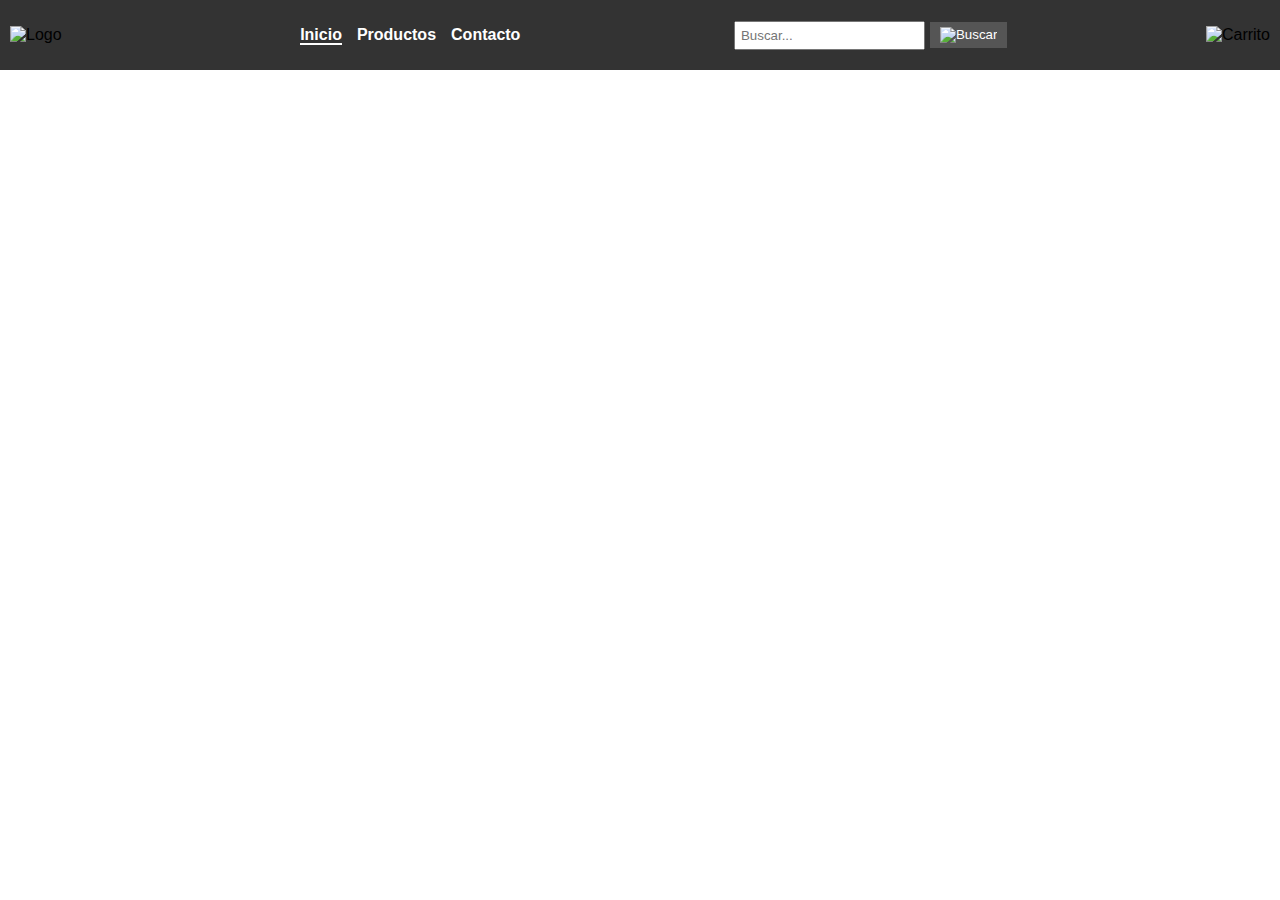
==== index.html @ 5b288c98 "first commit" ====
<!DOCTYPE html>
<html lang="en">
<head>
    <meta charset="UTF-8">
    <meta name="viewport" content="width=device-width, initial-scale=1.0">
    <link rel="stylesheet" href="css/styles.css">
    <title>Windpicks</title>
</head>
<body>
    <nav class="navbar">
        <div class="logo">
            <!-- Aquí puedes poner tu logo -->
            <img src="logo.png" alt="Logo">
        </div>
        <ul class="nav-links">
            <li><a href="#" class="active">Inicio</a></li>
            <li><a href="#">Productos</a></li>
            <li><a href="#">Contacto</a></li>
        </ul>
        <div class="search-bar">
            <!-- Input para el buscador -->
            <input type="text" placeholder="Buscar...">
            <!-- Botón o icono de búsqueda -->
            <button onclick="buscar()">
                <img src="search-icon.png" alt="Buscar">
            </button>
        </div>
        <div class="cart-icon">
            <!-- Icono de carrito -->
            <img src="cart-icon.png" alt="Carrito">
        </div>
    </nav>
    <script src="main.js"></script>
</body>
</html>
---- css/styles.css ----
body {
    margin: 0;
    font-family: Arial, sans-serif;
}

.navbar {
    background-color: #333;
    padding: 10px;
    display: flex;
    justify-content: space-between;
    align-items: center;
}

.logo img {
    height: 40px; /* Ajusta la altura según tus necesidades */
}

.nav-links {
    list-style: none;
    display: flex;
}

.nav-links li {
    margin-right: 15px;
}

.nav-links a {
    text-decoration: none;
    color: white;
    font-weight: bold;
}

.nav-links a.active {
    border-bottom: 2px solid white;
}

.search-bar {
    display: flex;
    align-items: center;
}

input {
    padding: 5px;
    margin-right: 5px;
}

button {
    background-color: #555;
    color: white;
    border: none;
    padding: 5px 10px;
    cursor: pointer;
}

.cart-icon img {
    height: 30px; /* Ajusta la altura según tus necesidades */
}
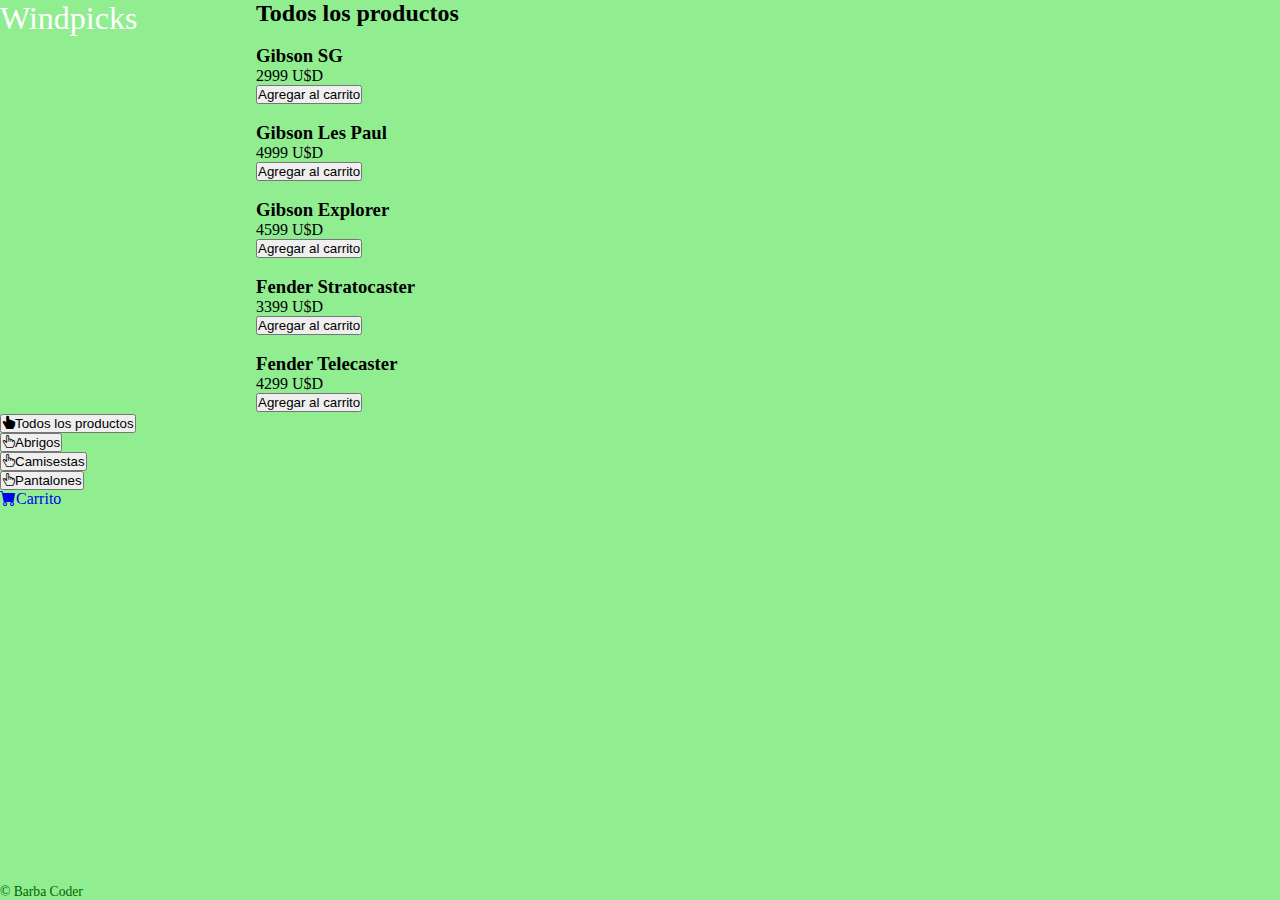
==== commit 3635fe6d: "estructura html y algunos cambios al css" ====
--- a/index.html
+++ b/index.html
@@ -4,32 +4,75 @@
     <meta charset="UTF-8">
     <meta name="viewport" content="width=device-width, initial-scale=1.0">
     <link rel="stylesheet" href="css/styles.css">
+    <link rel="stylesheet" href="https://cdn.jsdelivr.net/npm/bootstrap-icons@1.11.3/font/bootstrap-icons.min.css">
     <title>Windpicks</title>
 </head>
 <body>
-    <nav class="navbar">
-        <div class="logo">
-            <!-- Aquí puedes poner tu logo -->
-            <img src="logo.png" alt="Logo">
-        </div>
-        <ul class="nav-links">
-            <li><a href="#" class="active">Inicio</a></li>
-            <li><a href="#">Productos</a></li>
-            <li><a href="#">Contacto</a></li>
-        </ul>
-        <div class="search-bar">
-            <!-- Input para el buscador -->
-            <input type="text" placeholder="Buscar...">
-            <!-- Botón o icono de búsqueda -->
-            <button onclick="buscar()">
-                <img src="search-icon.png" alt="Buscar">
-            </button>
-        </div>
-        <div class="cart-icon">
-            <!-- Icono de carrito -->
-            <img src="cart-icon.png" alt="Carrito">
-        </div>
-    </nav>
+    <div class="wrapper">
+        <aside>
+            <header>
+                <h1 class="logo">Windpicks</h1>
+            </header>
+            <nav>
+                <ul>
+                    <li><button class="boton-menu boton-categoria activeboton-menu "><i class="bi bi-hand-index-thumb-fill"></i>Todos los productos</button></li>
+                    <li><button class="boton-menu boton-categoria"><i class="bi bi-hand-index-thumb"></i>Abrigos</button></li>
+                    <li><button class="boton-menu boton-categoria"><i class="bi bi-hand-index-thumb"></i>Camisestas</button></li>
+                    <li><button class="boton-menu boton-categoria"><i class="bi bi-hand-index-thumb"></i>Pantalones</button></li>
+                    <li><a class="boton-menu boton-carrito" href="carrito.html"><i class="bi bi-cart-fill"></i>Carrito</a></li>
+                </ul>
+            </nav>
+            <footer>
+                <p class="texto-footer">© Barba Coder</p>
+            </footer>
+        </aside>
+        <main>
+            <h2 class="titulo-principal">Todos los productos</h2>
+            <div class="contenedor-productos">
+                <div class="producto">
+                    <img src="" alt="">
+                    <div class="producto-detalles">
+                        <h3 class="producto-titulo">Gibson SG</h3>
+                        <p class="producto-precio">2999 U$D</p>
+                        <button class="producto-agregar">Agregar al carrito</button>
+                    </div>
+                </div>
+                <div class="producto">
+                    <img src="" alt="">
+                    <div class="producto-detalles">
+                        <h3 class="producto-titulo">Gibson Les Paul</h3>
+                        <p class="producto-precio">4999 U$D</p>
+                        <button class="producto-agregar">Agregar al carrito</button>
+                    </div>
+                </div>
+                <div class="producto">
+                    <img src="" alt="">
+                    <div class="producto-detalles">
+                        <h3 class="producto-titulo">Gibson Explorer</h3>
+                        <p class="producto-precio">4599 U$D</p>
+                        <button class="producto-agregar">Agregar al carrito</button>
+                    </div>
+                </div>
+                <div class="producto">
+                    <img src="" alt="">
+                    <div class="producto-detalles">
+                        <h3 class="producto-titulo">Fender Stratocaster</h3>
+                        <p class="producto-precio">3399 U$D</p>
+                        <button class="producto-agregar">Agregar al carrito</button>
+                    </div>
+                </div>
+                <div class="producto">
+                    <img src="" alt="">
+                    <div class="producto-detalles">
+                        <h3 class="producto-titulo">Fender Telecaster</h3>
+                        <p class="producto-precio">4299 U$D</p>
+                        <button class="producto-agregar">Agregar al carrito</button>
+                    </div>
+                </div>
+            </div>
+        </main>
+    </div>
+    
     <script src="main.js"></script>
 </body>
 </html>--- a/css/styles.css
+++ b/css/styles.css
@@ -1,57 +1,40 @@
-body {
+*{
     margin: 0;
-    font-family: Arial, sans-serif;
+    padding: 0;
+    box-sizing: border-box;
 }
 
-.navbar {
-    background-color: #333;
-    padding: 10px;
-    display: flex;
-    justify-content: space-between;
-    align-items: center;
+ul{
+    list-style-type: none;
 }
 
-.logo img {
-    height: 40px; /* Ajusta la altura según tus necesidades */
+a{
+    text-decoration: none;
 }
 
-.nav-links {
-    list-style: none;
-    display: flex;
+.wrapper {
+    display: grid;
+    grid-template-columns: 1fr 4fr;
+    background-color: lightgreen;
 }
 
-.nav-links li {
-    margin-right: 15px;
+aside {
+    padding: 2 rem;
+    color: white;
+    position: sticky;
+    top: 0;
+    height: 100vh;
+    display: flex;
+    flex-direction: column;
+    justify-content: space-between;
 }
 
-.nav-links a {
-    text-decoration: none;
-    color: white;
-    font-weight: bold;
+.logo {
+    font-weight: 400;
+    font-size: 1.3;
 }
 
-.nav-links a.active {
-    border-bottom: 2px solid white;
-}
-
-.search-bar {
-    display: flex;
-    align-items: center;
-}
-
-input {
-    padding: 5px;
-    margin-right: 5px;
-}
-
-button {
-    background-color: #555;
-    color: white;
-    border: none;
-    padding: 5px 10px;
-    cursor: pointer;
-}
-
-.cart-icon img {
-    height: 30px; /* Ajusta la altura según tus necesidades */
-}
+.texto-footer{
+   color: darkgreen; 
+   font-size: .85rem;
+}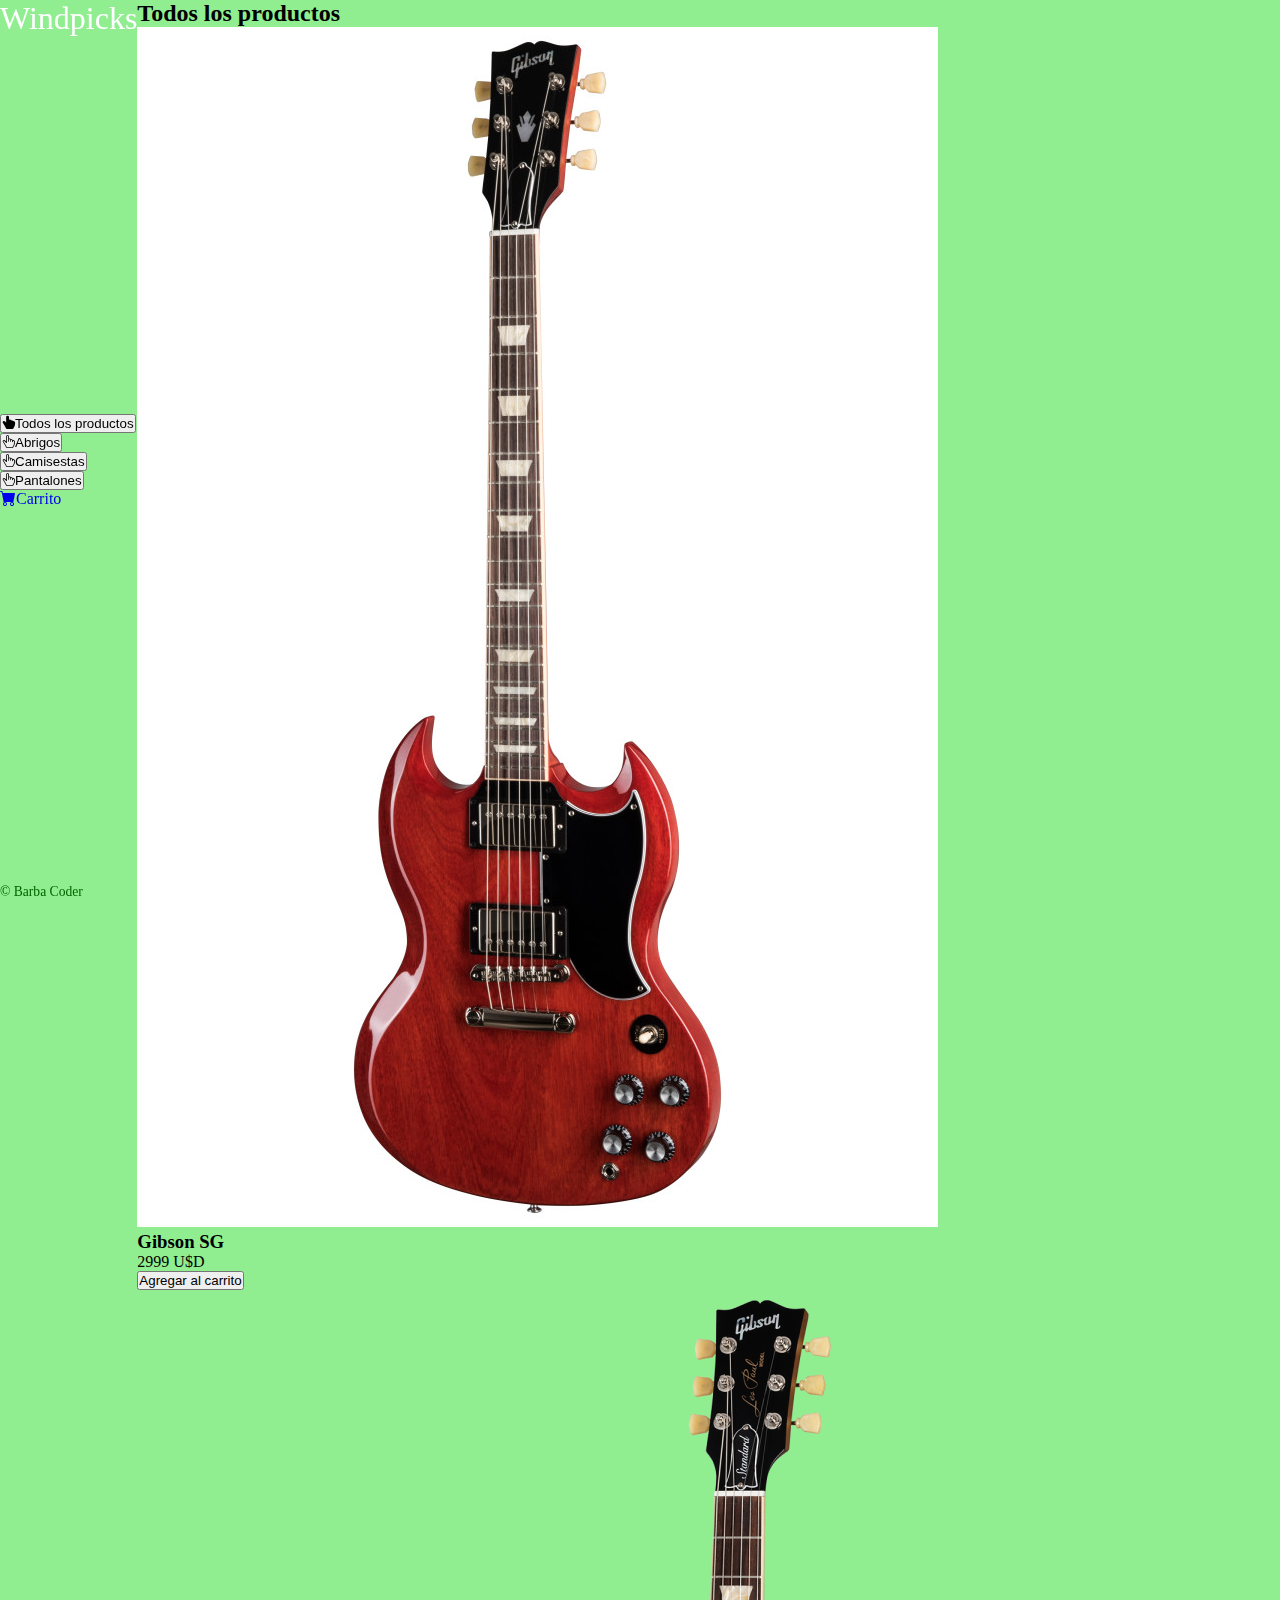
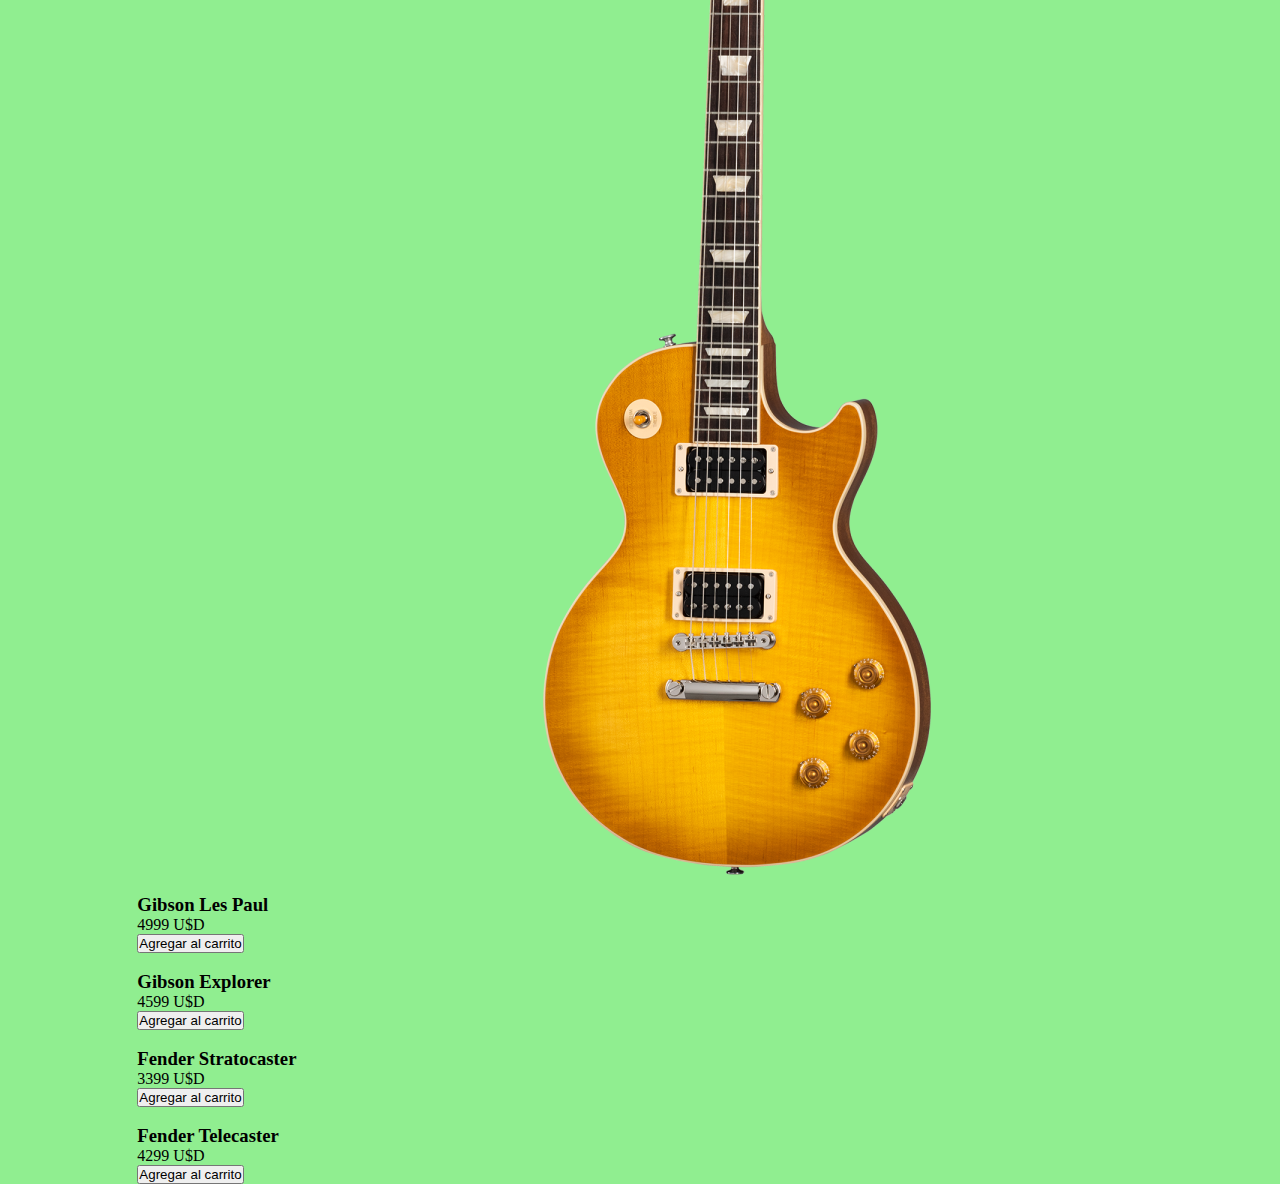
==== commit 240d5807: "imagenes" ====
--- a/index.html
+++ b/index.html
@@ -30,7 +30,7 @@
             <h2 class="titulo-principal">Todos los productos</h2>
             <div class="contenedor-productos">
                 <div class="producto">
-                    <img src="" alt="">
+                    <img src="./sources/gibsonSG.webp" alt="Gibson SG">
                     <div class="producto-detalles">
                         <h3 class="producto-titulo">Gibson SG</h3>
                         <p class="producto-precio">2999 U$D</p>
@@ -38,7 +38,7 @@
                     </div>
                 </div>
                 <div class="producto">
-                    <img src="" alt="">
+                    <img src="./sources/gibsonLP.webp" alt="Gibson Les Paul">
                     <div class="producto-detalles">
                         <h3 class="producto-titulo">Gibson Les Paul</h3>
                         <p class="producto-precio">4999 U$D</p>
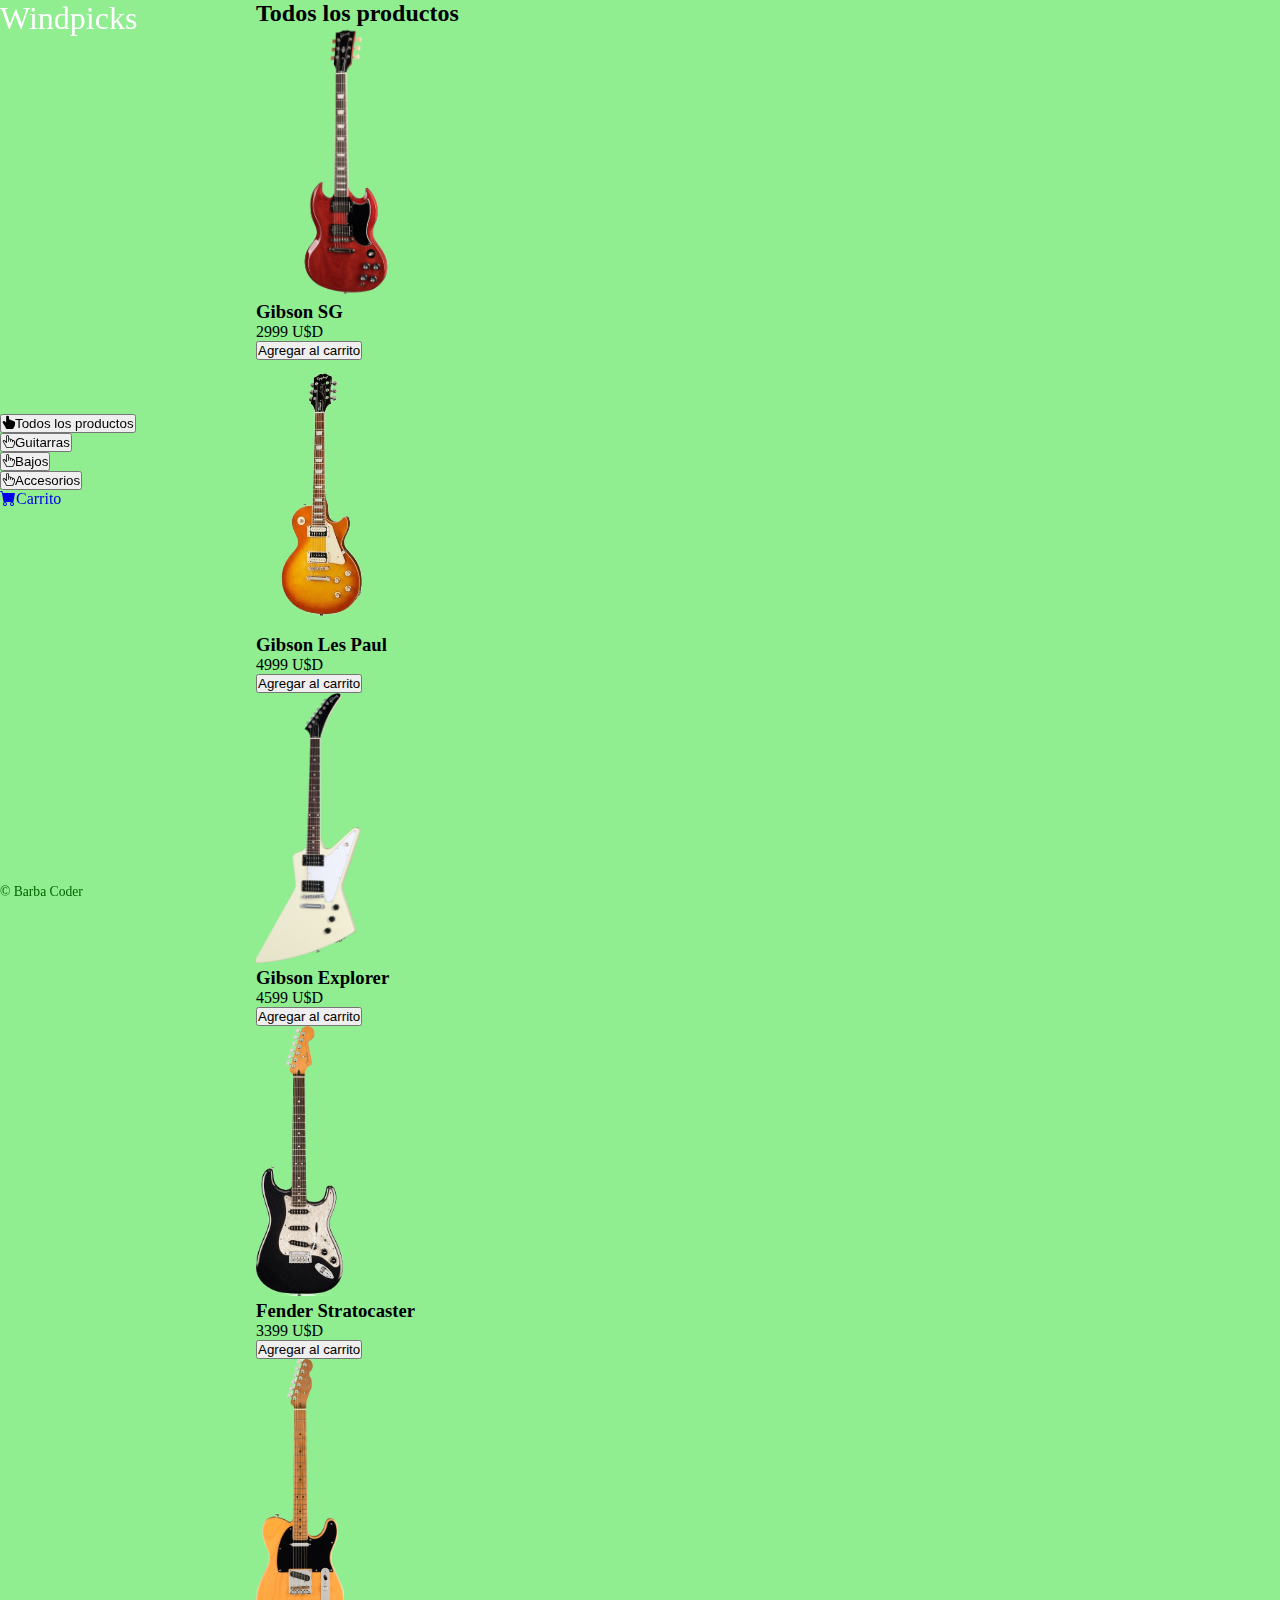
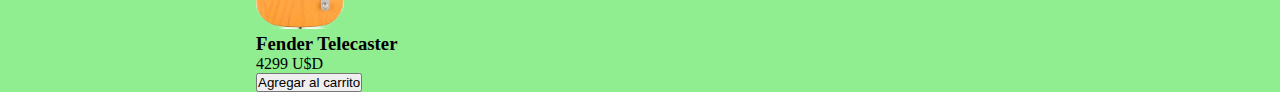
==== commit df96002e: "Imagenes y botones correctos" ====
--- a/index.html
+++ b/index.html
@@ -16,9 +16,9 @@
             <nav>
                 <ul>
                     <li><button class="boton-menu boton-categoria activeboton-menu "><i class="bi bi-hand-index-thumb-fill"></i>Todos los productos</button></li>
-                    <li><button class="boton-menu boton-categoria"><i class="bi bi-hand-index-thumb"></i>Abrigos</button></li>
-                    <li><button class="boton-menu boton-categoria"><i class="bi bi-hand-index-thumb"></i>Camisestas</button></li>
-                    <li><button class="boton-menu boton-categoria"><i class="bi bi-hand-index-thumb"></i>Pantalones</button></li>
+                    <li><button class="boton-menu boton-categoria"><i class="bi bi-hand-index-thumb"></i>Guitarras</button></li>
+                    <li><button class="boton-menu boton-categoria"><i class="bi bi-hand-index-thumb"></i>Bajos</button></li>
+                    <li><button class="boton-menu boton-categoria"><i class="bi bi-hand-index-thumb"></i>Accesorios</button></li>
                     <li><a class="boton-menu boton-carrito" href="carrito.html"><i class="bi bi-cart-fill"></i>Carrito</a></li>
                 </ul>
             </nav>
@@ -46,7 +46,7 @@
                     </div>
                 </div>
                 <div class="producto">
-                    <img src="" alt="">
+                    <img src="./sources/GibsonExplorer.webp" alt="Gibson Explorer">
                     <div class="producto-detalles">
                         <h3 class="producto-titulo">Gibson Explorer</h3>
                         <p class="producto-precio">4599 U$D</p>
@@ -54,7 +54,7 @@
                     </div>
                 </div>
                 <div class="producto">
-                    <img src="" alt="">
+                    <img src="./sources/FenderStratocaster.webp" alt="Fender Stratocaster">
                     <div class="producto-detalles">
                         <h3 class="producto-titulo">Fender Stratocaster</h3>
                         <p class="producto-precio">3399 U$D</p>
@@ -62,7 +62,7 @@
                     </div>
                 </div>
                 <div class="producto">
-                    <img src="" alt="">
+                    <img src="./sources/FenderTelecaster.webp" alt="Fender Telecaster">
                     <div class="producto-detalles">
                         <h3 class="producto-titulo">Fender Telecaster</h3>
                         <p class="producto-precio">4299 U$D</p>
--- a/css/styles.css
+++ b/css/styles.css
@@ -18,6 +18,10 @@
     background-color: lightgreen;
 }
 
+.producto img {
+    max-height: 30vh;
+    width: auto;
+}
 aside {
     padding: 2 rem;
     color: white;
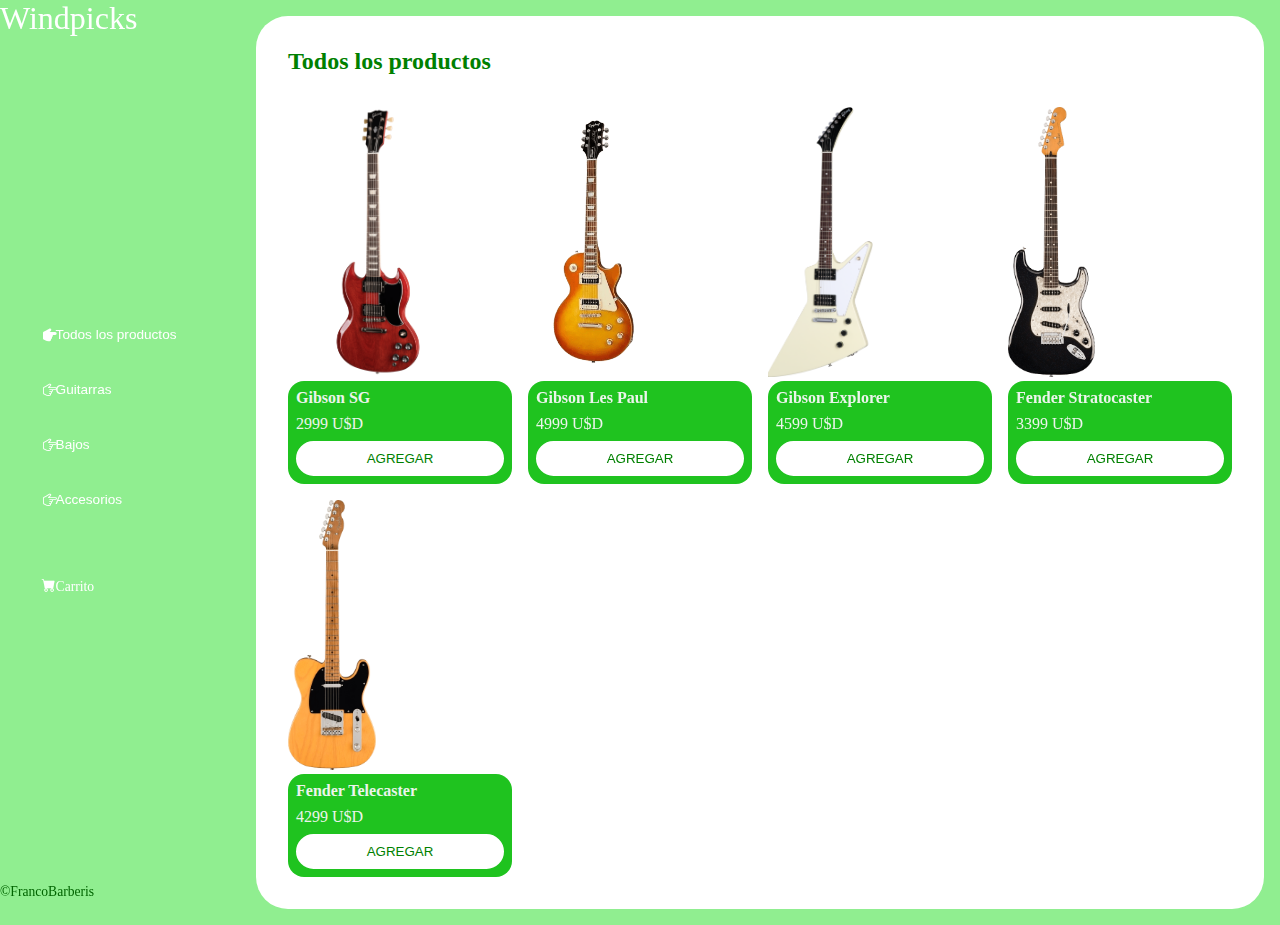
==== commit 2b9a5b84: "cambios al css" ====
--- a/index.html
+++ b/index.html
@@ -14,7 +14,7 @@
                 <h1 class="logo">Windpicks</h1>
             </header>
             <nav>
-                <ul>
+                <ul class="menu">
                     <li><button class="boton-menu boton-categoria activeboton-menu "><i class="bi bi-hand-index-thumb-fill"></i>Todos los productos</button></li>
                     <li><button class="boton-menu boton-categoria"><i class="bi bi-hand-index-thumb"></i>Guitarras</button></li>
                     <li><button class="boton-menu boton-categoria"><i class="bi bi-hand-index-thumb"></i>Bajos</button></li>
@@ -23,7 +23,7 @@
                 </ul>
             </nav>
             <footer>
-                <p class="texto-footer">© Barba Coder</p>
+                <p class="texto-footer">©FrancoBarberis </p>
             </footer>
         </aside>
         <main>
@@ -34,7 +34,7 @@
                     <div class="producto-detalles">
                         <h3 class="producto-titulo">Gibson SG</h3>
                         <p class="producto-precio">2999 U$D</p>
-                        <button class="producto-agregar">Agregar al carrito</button>
+                        <button class="producto-agregar">Agregar</button>
                     </div>
                 </div>
                 <div class="producto">
@@ -42,7 +42,7 @@
                     <div class="producto-detalles">
                         <h3 class="producto-titulo">Gibson Les Paul</h3>
                         <p class="producto-precio">4999 U$D</p>
-                        <button class="producto-agregar">Agregar al carrito</button>
+                        <button class="producto-agregar">Agregar</button>
                     </div>
                 </div>
                 <div class="producto">
@@ -50,7 +50,7 @@
                     <div class="producto-detalles">
                         <h3 class="producto-titulo">Gibson Explorer</h3>
                         <p class="producto-precio">4599 U$D</p>
-                        <button class="producto-agregar">Agregar al carrito</button>
+                        <button class="producto-agregar">Agregar</button>
                     </div>
                 </div>
                 <div class="producto">
@@ -58,7 +58,7 @@
                     <div class="producto-detalles">
                         <h3 class="producto-titulo">Fender Stratocaster</h3>
                         <p class="producto-precio">3399 U$D</p>
-                        <button class="producto-agregar">Agregar al carrito</button>
+                        <button class="producto-agregar">Agregar</button>
                     </div>
                 </div>
                 <div class="producto">
@@ -66,7 +66,7 @@
                     <div class="producto-detalles">
                         <h3 class="producto-titulo">Fender Telecaster</h3>
                         <p class="producto-precio">4299 U$D</p>
-                        <button class="producto-agregar">Agregar al carrito</button>
+                        <button class="producto-agregar">Agregar</button>
                     </div>
                 </div>
             </div>
--- a/css/styles.css
+++ b/css/styles.css
@@ -24,6 +24,7 @@
 }
 aside {
     padding: 2 rem;
+    padding-right: 0;
     color: white;
     position: sticky;
     top: 0;
@@ -38,7 +39,184 @@
     font-size: 1.3;
 }
 
+.menu{
+    display: flex;
+    flex-direction: column;
+    gap: .5rem;
+    margin-left: 2vw;
+}
+
+.boton-menu{
+    background-color: transparent;
+    border: 0;
+    color: white;
+    font-size: .85rem;
+    font-weight: 400;
+    cursor: pointer;
+    display: flex;
+    padding: 1rem;
+    border-top-left-radius: 1rem;
+    border-bottom-left-radius: 1rem;
+    align-items: center;
+}
+
+.boton-menu.active{
+    background-color:  white;
+    color: green;
+    width: 100%;
+}
+
+.boton-menu > .bi-hand-index-thumb-fill,
+.boton-menu > .bi-hand-index-thumb{
+    transform: rotateZ(90deg);
+}
+
+.boton-carrito{
+    margin-top: 2rem;
+}
+
 .texto-footer{
    color: darkgreen; 
    font-size: .85rem;
+}
+
+main{
+    background-color: white;
+    margin: 1rem;
+    border-radius: 2rem;
+    padding: 2rem;
+    margin-left: 0;
+}
+
+.titulo-principal{
+    color: green;
+    margin-bottom: 2rem;
+}
+
+.contenedor-productos{
+    display: grid;
+    grid-template-columns: repeat(4,1fr);
+    gap: 1rem;
+}
+
+.producto-imagen{
+    max-width: 100%;
+    border-radius: 1rem;
+}
+
+.producto-detalles{
+    background-color: rgb(31, 195, 31);
+    color: rgb(236, 244, 236);
+    padding: .5rem;
+    border-radius: 1rem;
+    position: relative;
+    display: flex;
+    flex-direction: column;
+    gap: .5rem;
+}
+
+.producto-titulo{
+    font-size: 1rem;
+}
+
+.producto-agregar{
+    border: 0;
+    background-color: white;
+    color: green;
+    padding: .5rem;
+    text-transform: uppercase;
+    border-radius: 2rem;
+    cursor: pointer;
+    border: 2px solid white;
+}
+
+.producto-agregar:hover{
+    background-color: green;
+    color: white;
+    transition: all .4s;
+}
+
+
+.contenedor-carrito{
+    display: flex;
+    flex-direction: column;
+    gap: 1.5rem;
+}
+.carrito-vacio{
+    color: green;
+    display: none;
+}
+
+.carrito-productos{
+    display: flex;
+    flex-direction: column;
+    gap: 1rem;
+}
+
+.carrito-producto{
+    display: flex;
+    justify-content: space-between;
+    align-items: center;
+    background-color: lightgray;
+    color: green    ;
+    padding: .5rem;
+    padding-right: 1.5rem;
+    border-radius: 1rem;
+}
+
+.carrito-producto-imagen{
+    width: 4rem;
+    border-radius: 1rem;
+}
+
+.carrito-producto small{
+    font-size: .75rem;
+}
+
+.carrito-producto-eliminar{
+    border: 0;
+    background-color: transparent;
+    color: red;
+    cursor: pointer;
+}
+
+.carrito-acciones{
+    display: flex;
+    justify-content: space-between;
+}
+
+.carrito-acciones-derecha{
+    display: flex;
+}
+.carrito-acciones-total{
+    display: flex;
+    border: 0;
+    gap: 1rem;
+    background-color: lightgray;
+    padding: 1rem;
+    border-top-left-radius: 1rem;
+    border-bottom-left-radius: 1rem;
+    color: green;
+    text-transform: uppercase;
+    cursor: pointer;
+}
+.carrito-acciones-comprar{
+    border: 0;
+    background-color: green;
+    padding: 1rem;
+    border-top-right-radius: 1rem;
+    border-bottom-right-radius: 1rem;
+    color: white;
+    text-transform: uppercase;
+    cursor: pointer;
+}
+
+.carrito-acciones-vaciar{
+    border: 0;
+    background-color: lightgray;
+    padding: 1rem;
+    border-radius: 1rem;
+    color: green;
+    text-transform: uppercase;
+    cursor: pointer;
 }